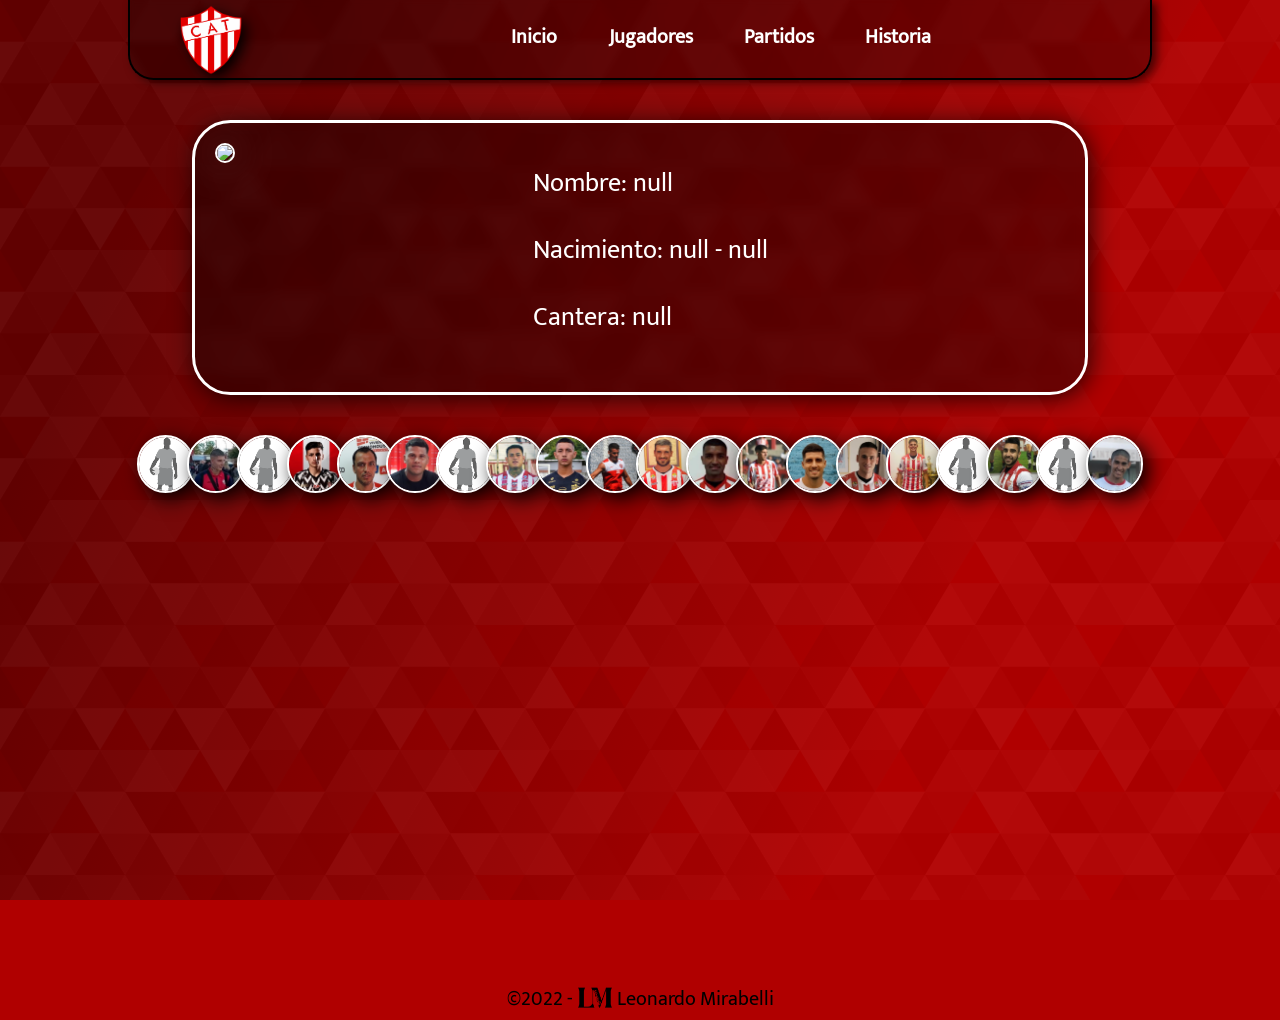
==== html/jugador.html @ 1b3dce12 "V1" ====
<!DOCTYPE html>
<html lang="es">
<head>
    <meta charset="UTF-8">
    <meta http-equiv="X-UA-Compatible" content="IE=edge">
    <meta name="viewport" content="width=device-width, initial-scale=1.0">
    <link rel="stylesheet" href="../estilos/main.css">
    <script defer src="../scripts/variables.js"></script>
    <script defer src="../scripts/rivales.js"></script>
    <script defer src="../scripts/jugadorHTML.js"></script>
    <script defer src="../scripts/jugadores.js"></script>
    <script defer src="../scripts/main.js"></script>
    <title></title>
</head>
<body>
    <nav>
        <div id="menu" class="menu"></div>
    </nav>
    <section>
        <div id="card" class="card"></div>
        <div id="jug" class="banner"></div>
    </section>
    <footer>
        <p>&copy;2022 -  </p><img src="../imagenes/lm.png" class="imgfooter"><p>Leonardo Mirabelli</p>
    </footer>
</body>
</html>
---- estilos/main.css ----
@font-face {
  font-family: "Mukta";
  src: url("Mukta.ttf");
}
* {
  margin: 0;
  padding: 0;
  box-sizing: border-box;
  font-family: "Mukta";
}

body {
  background-color: #B00000;
  background-image: url("data:image/svg+xml,%3Csvg xmlns='http://www.w3.org/2000/svg' width='100%25'%3E%3Cdefs%3E%3ClinearGradient id='a' gradientUnits='userSpaceOnUse' x1='0' x2='0' y1='0' y2='100%25' gradientTransform='rotate(114,680,347)'%3E%3Cstop offset='0' stop-color='%23B00000'/%3E%3Cstop offset='1' stop-color='%23630000'/%3E%3C/linearGradient%3E%3Cpattern patternUnits='userSpaceOnUse' id='b' width='300' height='250' x='0' y='0' viewBox='0 0 1080 900'%3E%3Cg fill-opacity='0.04'%3E%3Cpolygon fill='%23444' points='90 150 0 300 180 300'/%3E%3Cpolygon points='90 150 180 0 0 0'/%3E%3Cpolygon fill='%23AAA' points='270 150 360 0 180 0'/%3E%3Cpolygon fill='%23DDD' points='450 150 360 300 540 300'/%3E%3Cpolygon fill='%23999' points='450 150 540 0 360 0'/%3E%3Cpolygon points='630 150 540 300 720 300'/%3E%3Cpolygon fill='%23DDD' points='630 150 720 0 540 0'/%3E%3Cpolygon fill='%23444' points='810 150 720 300 900 300'/%3E%3Cpolygon fill='%23FFF' points='810 150 900 0 720 0'/%3E%3Cpolygon fill='%23DDD' points='990 150 900 300 1080 300'/%3E%3Cpolygon fill='%23444' points='990 150 1080 0 900 0'/%3E%3Cpolygon fill='%23DDD' points='90 450 0 600 180 600'/%3E%3Cpolygon points='90 450 180 300 0 300'/%3E%3Cpolygon fill='%23666' points='270 450 180 600 360 600'/%3E%3Cpolygon fill='%23AAA' points='270 450 360 300 180 300'/%3E%3Cpolygon fill='%23DDD' points='450 450 360 600 540 600'/%3E%3Cpolygon fill='%23999' points='450 450 540 300 360 300'/%3E%3Cpolygon fill='%23999' points='630 450 540 600 720 600'/%3E%3Cpolygon fill='%23FFF' points='630 450 720 300 540 300'/%3E%3Cpolygon points='810 450 720 600 900 600'/%3E%3Cpolygon fill='%23DDD' points='810 450 900 300 720 300'/%3E%3Cpolygon fill='%23AAA' points='990 450 900 600 1080 600'/%3E%3Cpolygon fill='%23444' points='990 450 1080 300 900 300'/%3E%3Cpolygon fill='%23222' points='90 750 0 900 180 900'/%3E%3Cpolygon points='270 750 180 900 360 900'/%3E%3Cpolygon fill='%23DDD' points='270 750 360 600 180 600'/%3E%3Cpolygon points='450 750 540 600 360 600'/%3E%3Cpolygon points='630 750 540 900 720 900'/%3E%3Cpolygon fill='%23444' points='630 750 720 600 540 600'/%3E%3Cpolygon fill='%23AAA' points='810 750 720 900 900 900'/%3E%3Cpolygon fill='%23666' points='810 750 900 600 720 600'/%3E%3Cpolygon fill='%23999' points='990 750 900 900 1080 900'/%3E%3Cpolygon fill='%23999' points='180 0 90 150 270 150'/%3E%3Cpolygon fill='%23444' points='360 0 270 150 450 150'/%3E%3Cpolygon fill='%23FFF' points='540 0 450 150 630 150'/%3E%3Cpolygon points='900 0 810 150 990 150'/%3E%3Cpolygon fill='%23222' points='0 300 -90 450 90 450'/%3E%3Cpolygon fill='%23FFF' points='0 300 90 150 -90 150'/%3E%3Cpolygon fill='%23FFF' points='180 300 90 450 270 450'/%3E%3Cpolygon fill='%23666' points='180 300 270 150 90 150'/%3E%3Cpolygon fill='%23222' points='360 300 270 450 450 450'/%3E%3Cpolygon fill='%23FFF' points='360 300 450 150 270 150'/%3E%3Cpolygon fill='%23444' points='540 300 450 450 630 450'/%3E%3Cpolygon fill='%23222' points='540 300 630 150 450 150'/%3E%3Cpolygon fill='%23AAA' points='720 300 630 450 810 450'/%3E%3Cpolygon fill='%23666' points='720 300 810 150 630 150'/%3E%3Cpolygon fill='%23FFF' points='900 300 810 450 990 450'/%3E%3Cpolygon fill='%23999' points='900 300 990 150 810 150'/%3E%3Cpolygon points='0 600 -90 750 90 750'/%3E%3Cpolygon fill='%23666' points='0 600 90 450 -90 450'/%3E%3Cpolygon fill='%23AAA' points='180 600 90 750 270 750'/%3E%3Cpolygon fill='%23444' points='180 600 270 450 90 450'/%3E%3Cpolygon fill='%23444' points='360 600 270 750 450 750'/%3E%3Cpolygon fill='%23999' points='360 600 450 450 270 450'/%3E%3Cpolygon fill='%23666' points='540 600 630 450 450 450'/%3E%3Cpolygon fill='%23222' points='720 600 630 750 810 750'/%3E%3Cpolygon fill='%23FFF' points='900 600 810 750 990 750'/%3E%3Cpolygon fill='%23222' points='900 600 990 450 810 450'/%3E%3Cpolygon fill='%23DDD' points='0 900 90 750 -90 750'/%3E%3Cpolygon fill='%23444' points='180 900 270 750 90 750'/%3E%3Cpolygon fill='%23FFF' points='360 900 450 750 270 750'/%3E%3Cpolygon fill='%23AAA' points='540 900 630 750 450 750'/%3E%3Cpolygon fill='%23FFF' points='720 900 810 750 630 750'/%3E%3Cpolygon fill='%23222' points='900 900 990 750 810 750'/%3E%3Cpolygon fill='%23222' points='1080 300 990 450 1170 450'/%3E%3Cpolygon fill='%23FFF' points='1080 300 1170 150 990 150'/%3E%3Cpolygon points='1080 600 990 750 1170 750'/%3E%3Cpolygon fill='%23666' points='1080 600 1170 450 990 450'/%3E%3Cpolygon fill='%23DDD' points='1080 900 1170 750 990 750'/%3E%3C/g%3E%3C/pattern%3E%3C/defs%3E%3Crect x='0' y='0' fill='url(%23a)' width='100%25' height='100%25'/%3E%3Crect x='0' y='0' fill='url(%23b)' width='100%25' height='100%25'/%3E%3C/svg%3E");
  background-attachment: fixed;
  background-size: cover;
}

footer {
  height: 60px;
  padding: 20px 0;
  display: flex;
  justify-content: center;
}
footer p {
  margin: 2px 5px;
  font-size: 20px;
}
footer img {
  width: 34px;
  height: 34px;
}

::-webkit-scrollbar {
  width: calc(1vw + 2px);
}

::-webkit-scrollbar-track {
  background-color: #e20000;
}

::-webkit-scrollbar-thumb {
  background-color: #630000;
  border-radius: 0.5vw;
  border: 1px solid #fff;
}

::-webkit-scrollbar-button {
  background-color: #630000;
}

h1 {
  grid-area: h1;
}

#jug {
  grid-area: jug;
}

#resultados {
  grid-area: fixture;
}

#ultPart {
  grid-area: ult;
}

#proxPart {
  grid-area: prox;
}

#tablaActual {
  grid-area: tabAct;
}

#fotoIndex {
  grid-area: fotoIndex;
}

.seccion-index {
  display: grid;
  grid-template-areas: "h1 h1 h1 h1 h1 h1" "jug jug jug jug jug jug" "fixture fixture fixture . . ." "fixture fixture fixture ult ult ult" "fixture fixture fixture prox prox prox" "fixture fixture fixture . . ." "fixture fixture fixture tabAct tabAct tabAct" "fixture fixture fixture tabAct tabAct tabAct" "fixture fixture fixture tabAct tabAct tabAct" "fixture fixture fixture tabAct tabAct tabAct" ". . . tabAct tabAct tabAct" "fotoIndex fotoIndex fotoIndex tabAct tabAct tabAct" "fotoIndex fotoIndex fotoIndex tabAct tabAct tabAct" ". . . tabAct tabAct tabAct";
}

nav .menu {
  z-index: 1;
  position: fixed;
  top: 0;
  backdrop-filter: blur(3px);
  width: 80vw;
  margin-left: 10%;
  height: 80px;
  background-color: rgba(0, 0, 0, 0.3);
  box-shadow: 5px 2px 10px rgba(0, 0, 0, 0.6);
  display: flex;
  justify-content: space-around;
  border: 2px solid #000;
  border-radius: 0px 0px 2vw 2vw;
  border-top: 0px;
  transition: 500ms all ease;
}
nav .menu img {
  height: 70px;
  margin-top: 5px;
  filter: drop-shadow(5px 5px 7px #000);
  transition: 500ms all ease;
}
nav .menu .botones {
  width: 75%;
  display: flex;
  justify-content: center;
  margin-top: 20px;
}
nav .menu .botones a {
  color: #fff;
  font-size: 20px;
  text-decoration: none;
  font-weight: 600;
  margin: 0px 1vw 20px 1vw;
  padding: 0px 1vw;
  transition: 300ms;
}
nav .menu .botones a:hover {
  color: #000;
  filter: drop-shadow(0px 0px 15px #fff);
}
nav .menu:hover {
  background-color: rgba(0, 0, 0, 0.6);
}
nav .menu:hover img {
  transform: rotate(25deg);
}

h1 {
  width: 94vw;
  margin: 120px 3vw 20px 3vw;
  text-align: center;
  font-size: 4vw;
  color: #fff;
  filter: drop-shadow(1vw 1vw 2vw #000);
}

.banner {
  margin: 15px 5vw 20px 5vw;
  padding: 20px 0px;
  width: 90vw;
  display: flex;
  justify-content: center;
}
.banner .fotoBanner {
  width: 4.5vw;
  border-radius: 50%;
  border: 2px solid #fff;
  margin: 0px -0.3vw;
  transition: 300ms all ease;
  filter: drop-shadow(6px 6px 10px #000);
}
.banner .fotoBanner:hover {
  transform: rotate(15deg) scale(1.3);
  filter: sepia(0.4);
}

#card-Nombre {
  grid-area: card-nombre;
}

#card-Nac {
  grid-area: card-nac;
}

#card-Cantera {
  grid-area: card-cant;
}

#card-Imagen {
  grid-area: card-img;
}

section {
  min-height: calc(100vh - 60px);
}

.card {
  display: grid;
  grid-template-areas: "card-img card-img card-img . . ." "card-img card-img card-img card-nombre card-nombre card-nombre" "card-img card-img card-img card-nac card-nac card-nac" "card-img card-img card-img card-cant card-cant card-cant" "card-img card-img card-img . . .";
  margin: 120px 15vw 20px 15vw;
  width: 70vw;
  height: 275px;
  background-color: rgba(0, 0, 0, 0.4);
  padding: 20px;
  border: 3px solid #fff;
  border-radius: 3vw;
  backdrop-filter: blur(6px);
  box-shadow: 3px 3px 25px rgba(0, 0, 0, 0.75);
}
.card .card-imagen img {
  transition: 1.5s all ease;
  border-radius: 50%;
  border: 2px solid #fff;
  filter: drop-shadow(0px 0px 20px rgba(255, 255, 255, 0.3));
}
.card .card-imagen img:hover {
  transform: scale(1.3) rotate(360deg);
}
.card .card-renglon {
  color: #fff;
  font-size: 2vw;
  margin: 5px 0px;
}
.card .card-renglon img {
  height: 2vw;
}

.plantel {
  margin: 120px 8vw 30px 8vw;
  width: 84vw;
  border: 3px solid #fff;
  padding: 6px;
  background-color: rgba(0, 0, 0, 0.4);
  backdrop-filter: blur(6px);
}
.plantel .plantel-renglon {
  margin: 3px 0;
  padding: 3px 0;
  height: 46px;
  transition: 450ms;
}
.plantel .plantel-renglon:hover {
  background-color: rgba(0, 0, 0, 0.4);
  cursor: pointer;
  border-bottom: 2px solid rgba(0, 0, 0, 0.4);
}
.plantel .plantel-renglon a {
  display: flex;
  width: 100%;
  text-decoration: none;
}
.plantel .plantel-renglon a .plantel-img {
  width: 10%;
}
.plantel .plantel-renglon a .plantel-img img {
  padding-left: calc(50% - 20px);
  height: 40px;
}
.plantel .plantel-renglon a .plantel-nombre, .plantel .plantel-renglon a .plantel-nacimiento, .plantel .plantel-renglon a .plantel-cantera {
  color: #fff;
  padding-top: 8px;
  filter: drop-shadow(0px 0px 5px #e84545);
  text-align: center;
}
.plantel .plantel-renglon a .plantel-nombre {
  width: 35%;
}
.plantel .plantel-renglon a .plantel-nacimiento {
  width: 25%;
}
.plantel .plantel-renglon a .plantel-cantera {
  width: 30%;
}
.plantel .plantel-renglon a .plantel-cantera img {
  height: 20px;
}

.historial {
  width: 76vw;
  margin: 120px 12vw 35px 12vw;
  background-color: rgba(0, 0, 0, 0.4);
  backdrop-filter: blur(6px);
  border: 2px solid #fff;
  border-radius: 10px;
  padding-top: 35px;
}
.historial .renglon-partido {
  display: flex;
  color: #fff;
  font-size: 16px;
  height: 24px;
  transition: 450ms;
}
.historial .renglon-partido:hover {
  background-color: rgba(0, 0, 0, 0.4);
  cursor: pointer;
}
.historial .renglon-partido .datos-partido {
  width: 22%;
  text-align: center;
  line-height: 24px;
}
.historial .renglon-partido .datos-partido img {
  height: 16px;
  padding-top: 4px;
}
.historial .renglon-partido .gol-partido {
  text-align: center;
  width: 8%;
}

.result, .partInd, .tabla {
  width: 44vw;
  margin: 5px auto;
  padding: 10px 0;
  background-color: rgba(0, 0, 0, 0.4);
  box-shadow: 16px 16px 10px rgba(0, 0, 0, 0.3);
  border: 0.5px solid #fff;
  color: #e20000;
  font-size: 3vw;
  filter: drop-shadow(3px 3px 6px #000);
}
.result .renglon, .partInd .renglon, .tabla .renglon {
  width: 100%;
  display: flex;
  justify-content: space-around;
  transition: 600ms all ease;
}
.result .renglon .fechaFixture, .partInd .renglon .fechaFixture, .tabla .renglon .fechaFixture {
  width: 16%;
  text-align: end;
}
.result .renglon .rivalFixture, .partInd .renglon .rivalFixture, .tabla .renglon .rivalFixture {
  width: 38%;
}
.result .renglon .escudito, .partInd .renglon .escudito, .tabla .renglon .escudito {
  width: 4%;
}
.result .renglon .escudito img, .partInd .renglon .escudito img, .tabla .renglon .escudito img {
  height: 20px;
  max-width: 20px;
}
.result .renglon .condFixture, .partInd .renglon .condFixture, .tabla .renglon .condFixture {
  width: 18%;
}
.result .renglon .golFixture, .partInd .renglon .golFixture, .tabla .renglon .golFixture {
  width: 12%;
}
.result .renglon .eqTabla, .partInd .renglon .eqTabla, .tabla .renglon .eqTabla {
  width: 30%;
  margin-left: 7%;
  font-size: 1vw;
}
.result .renglon .resT, .partInd .renglon .resT, .tabla .renglon .resT {
  width: 9%;
  text-align: center;
}
.result .renglon .pts, .partInd .renglon .pts, .tabla .renglon .pts {
  font-weight: 800;
}
.result .renglon div, .partInd .renglon div, .tabla .renglon div {
  color: #fff;
  font-size: 1.3vw;
  margin: 2px 5px;
}
.result .renglon:hover, .partInd .renglon:hover, .tabla .renglon:hover {
  background-color: rgba(0, 0, 0, 0.4);
  cursor: pointer;
}

.galeria {
  max-width: 40vw;
  margin-left: 3vw;
}
.galeria img {
  width: 40vw;
  border: 2px solid #fff;
  box-shadow: 2vw 2vw 5vw #000;
}

/*# sourceMappingURL=main.css.map */
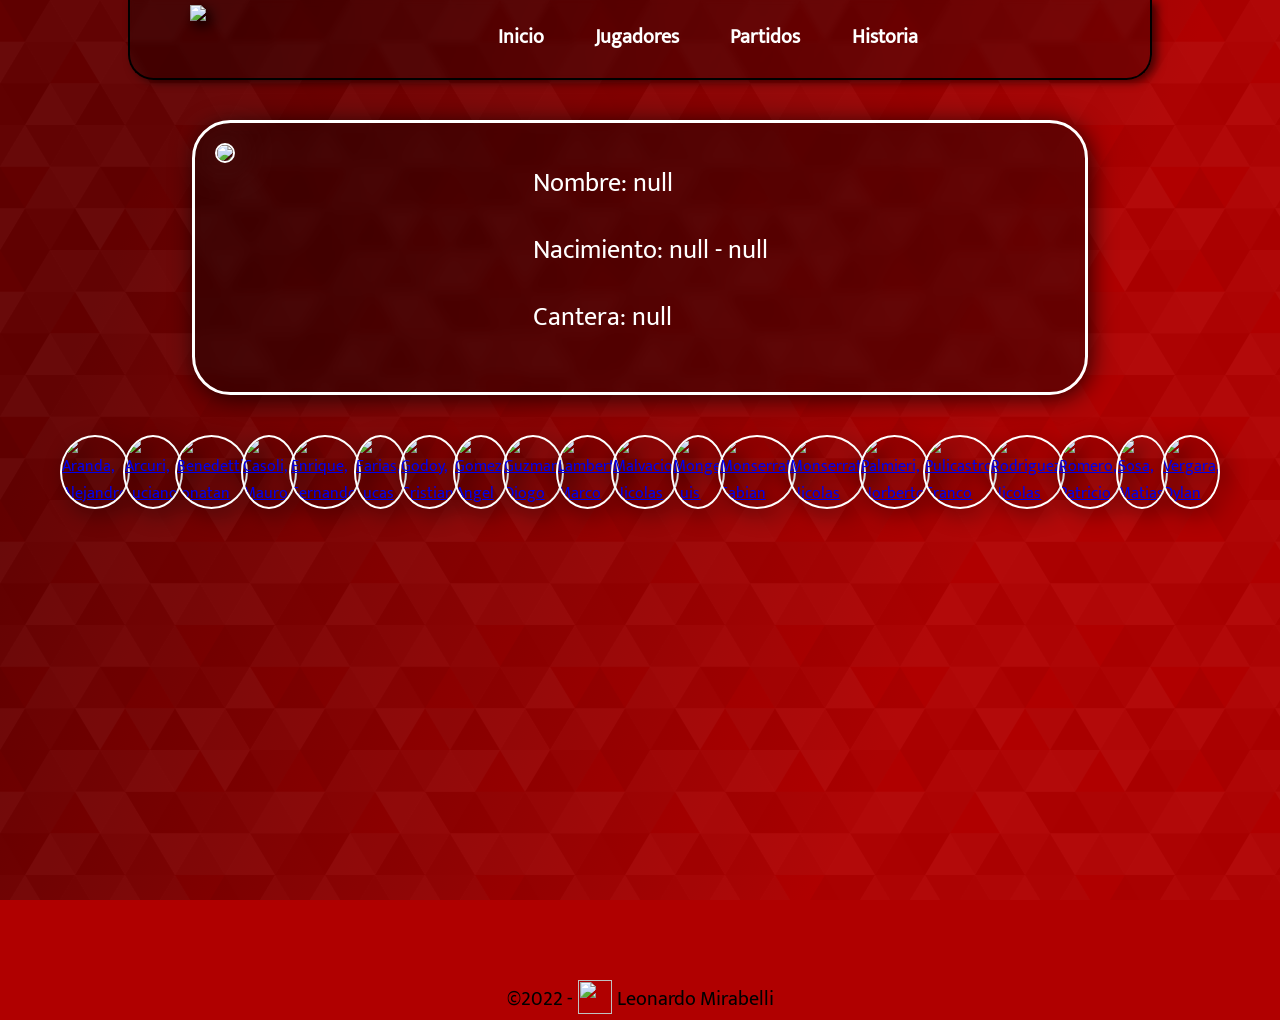
==== commit 689861e0: "talleresV2" ====
--- a/html/jugador.html
+++ b/html/jugador.html
@@ -21,7 +21,7 @@
         <div id="jug" class="banner"></div>
     </section>
     <footer>
-        <p>&copy;2022 -  </p><img src="../imagenes/lm.png" class="imgfooter"><p>Leonardo Mirabelli</p>
+        <p>&copy;2022 -  </p><img src="https://i.ibb.co/QPj4QWv/lm.png" class="imgfooter"><p>Leonardo Mirabelli</p>
     </footer>
 </body>
 </html>
